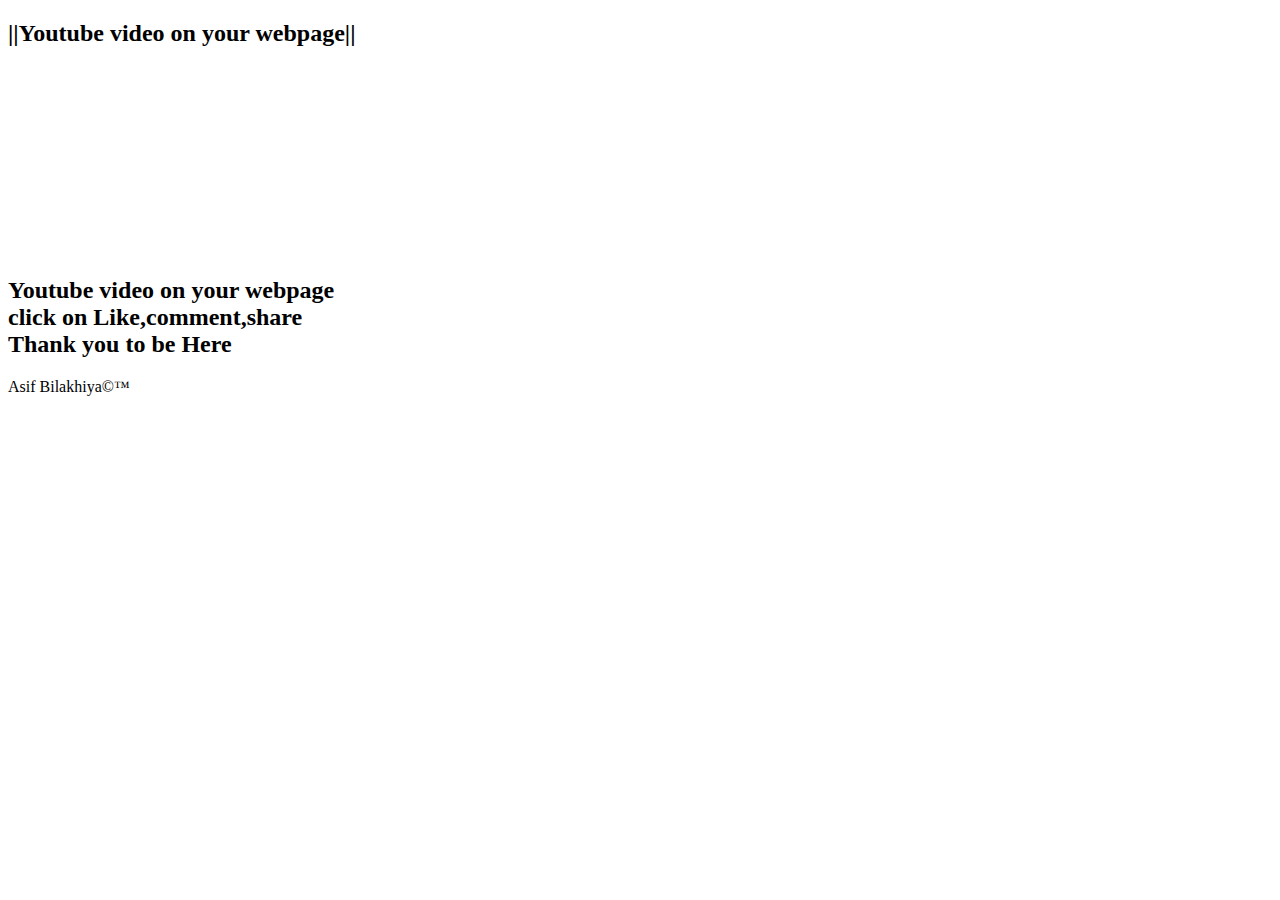
==== Web/C-44 video_febo/Solution.html @ 0f30c6ef "Update Solution.html" ====
<!DOCTYPE html>
<html>
    <head>
        <title>Page Title</title>
        <link href='https://fonts.googleapis.com/css?family=Aldrich' rel='stylesheet'> 
        <link rel="stylesheet" href="cssdata.css">
        <script src="javascriptdata.js" type="text/javascript"></script>
    </head>
    <body>
        <div>
            <h2>||Youtube video on your webpage||</h2>
            </div>
            <br/>
                
            <div>
            
          <center>
<iframe  src="https://www.youtube.com/embed/2WUijLhJaoY?autoplay=1"  frameborder="0" autoplay allowfullscreen>
</iframe>
          </center>
              
          </div>
        <br/>
        <div id='d1'>
          <h2><span>Youtube video on your webpage<br/>
            click on Like,comment,share<br/>
            Thank you to be Here</span></h2>
            </div>     
            <div class="c3">
<span id='name'>Asif Bilakhiya&copy;&trade;<span>
</div>
        
    </body>
</html>
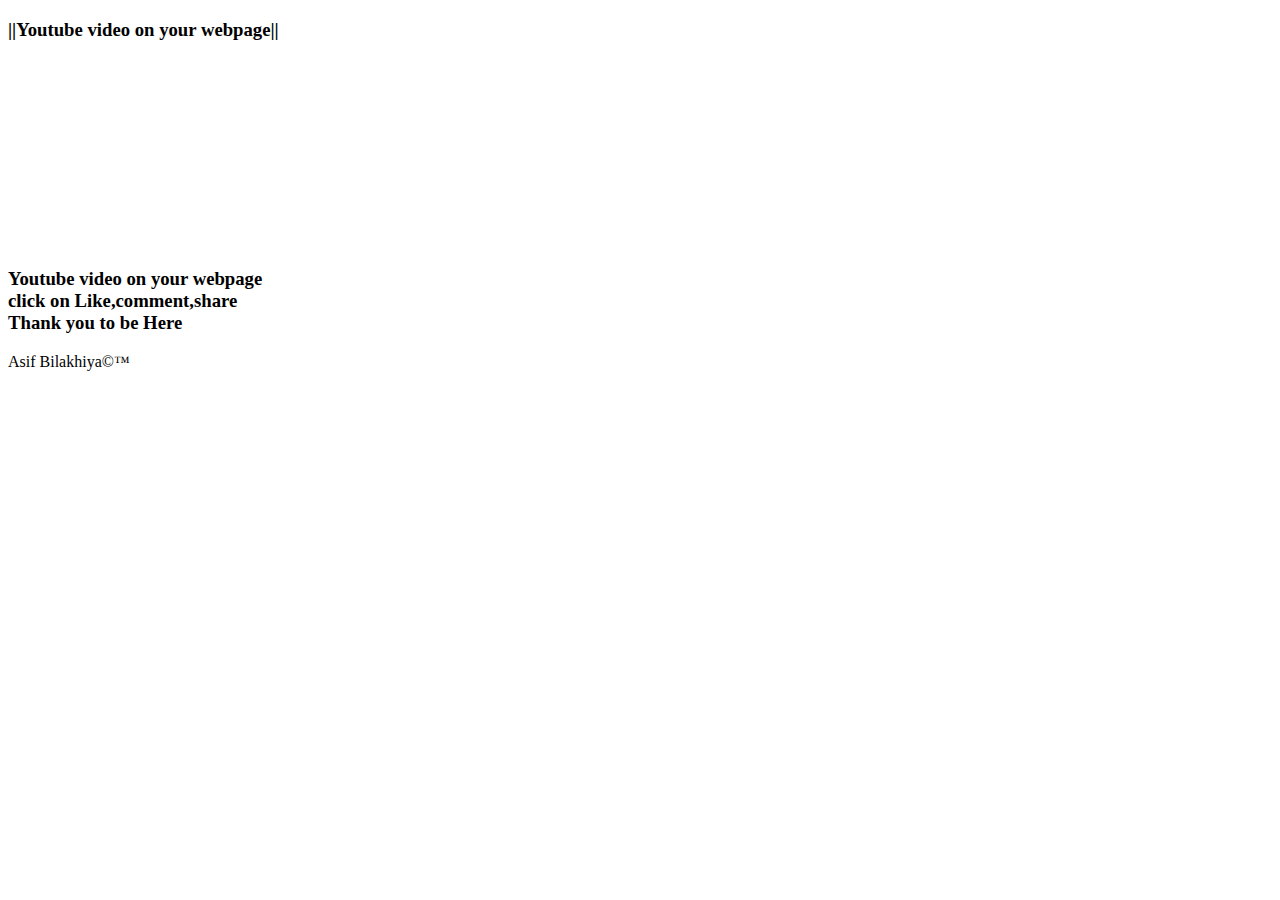
==== commit 20d994b2: "Update Solution.html" ====
--- a/Web/C-44 video_febo/Solution.html
+++ b/Web/C-44 video_febo/Solution.html
@@ -5,10 +5,10 @@
         <link href='https://fonts.googleapis.com/css?family=Aldrich' rel='stylesheet'> 
         <link rel="stylesheet" href="cssdata.css">
         <script src="javascriptdata.js" type="text/javascript"></script>
-    </head>
+     </head>
     <body>
         <div>
-            <h2>||Youtube video on your webpage||</h2>
+            <h3>||Youtube video on your webpage||</h3>
             </div>
             <br/>
                 
@@ -22,9 +22,9 @@
           </div>
         <br/>
         <div id='d1'>
-          <h2><span>Youtube video on your webpage<br/>
+          <h3><span>Youtube video on your webpage<br/>
             click on Like,comment,share<br/>
-            Thank you to be Here</span></h2>
+            Thank you to be Here</span></h3>
             </div>     
             <div class="c3">
 <span id='name'>Asif Bilakhiya&copy;&trade;<span>
